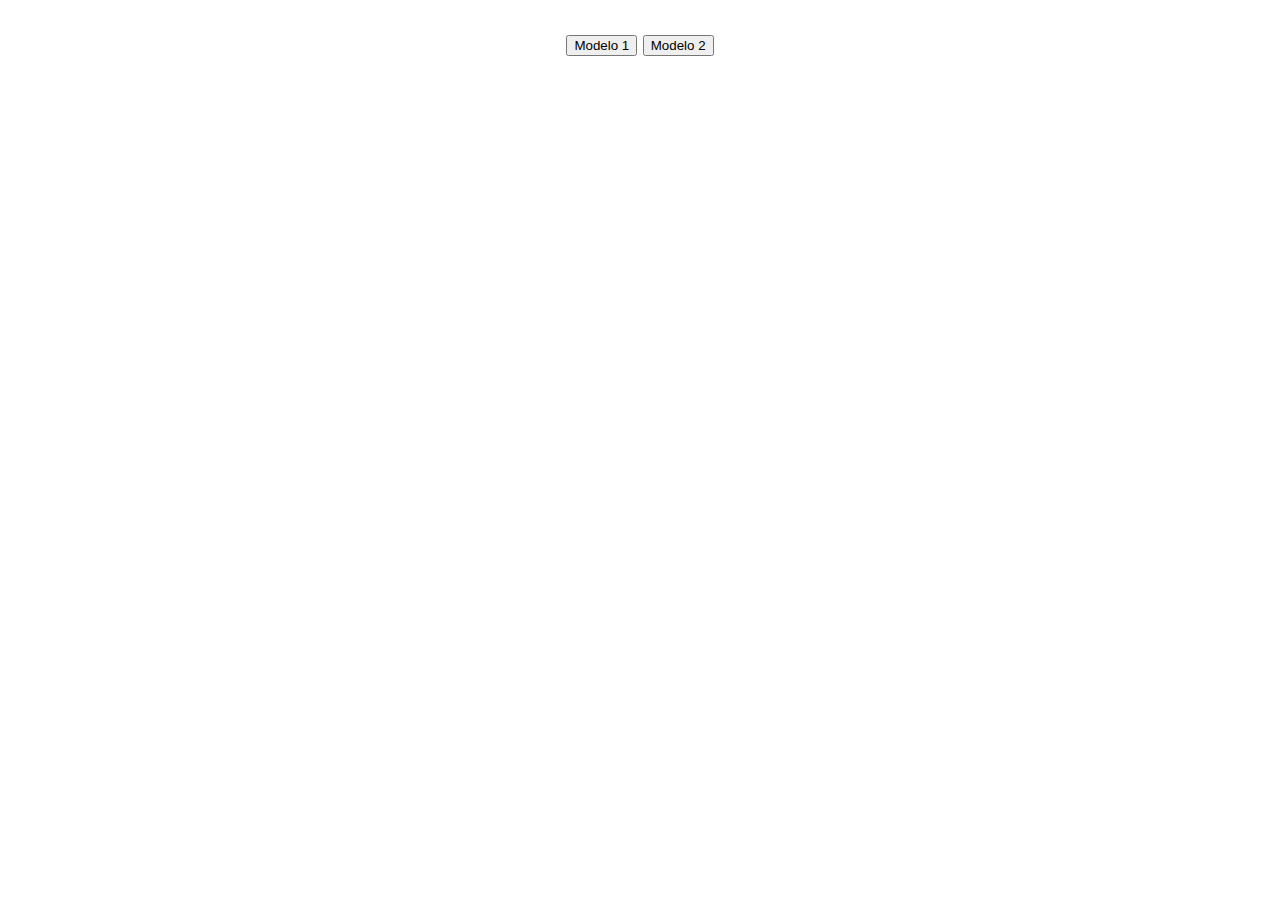
==== index.html @ ef827221 "Piloto" ====
<!DOCTYPE html>
<html lang="pt">
<head>
    <meta charset="UTF-8">
    <title>POC Dashbaord responsive</title>
    <link rel="stylesheet" href="styles/styles.css">
    <link rel="stylesheet" href="//code.jquery.com/ui/1.13.1/themes/base/jquery-ui.css">
    <link rel="stylesheet" href="https://unpkg.com/leaflet@1.8.0/dist/leaflet.css" integrity="sha512-hoalWLoI8r4UszCkZ5kL8vayOGVae1oxXe/2A4AO6J9+580uKHDO3JdHb7NzwwzK5xr/Fs0W40kiNHxM9vyTtQ==" crossorigin="" />
    <link rel="stylesheet" href="https://unpkg.com/leaflet@1.8.0/dist/leaflet.css"
    integrity="sha512-hoalWLoI8r4UszCkZ5kL8vayOGVae1oxXe/2A4AO6J9+580uKHDO3JdHb7NzwwzK5xr/Fs0W40kiNHxM9vyTtQ=="
    crossorigin=""/>
    <script src="https://code.jquery.com/jquery-3.6.0.js"></script>
    <script src="https://code.jquery.com/ui/1.13.1/jquery-ui.js"></script>
    <script src="https://unpkg.com/leaflet@1.8.0/dist/leaflet.js"
    integrity="sha512-BB3hKbKWOc9Ez/TAwyWxNXeoV9c1v6FIeYiBieIWkpLjauysF18NzgR1MBNBXf8/KABdlkX68nAhlwcDFLGPCQ=="
    crossorigin=""></script>
</head>
<body>
  <div class="buttons">
      <button class="btn1">Modelo 1</button>
      <button class="btn2">Modelo 2</button>
  </div>
  <div id="load-model"></div>
  <script>
      $(".btn1").click(function () {
          $("#load-model").load("./modelo1.html");
      })
      $(".btn2").click(function () {
          $("#load-model").load("./modelo2.html");
      })
  </script>
</body>
</html>
---- styles/styles.css ----
html { font-size: 22px; }
body { padding: 1rem; }


.cards {
    max-width: 1200px;
    margin: 0 auto;
    display: grid;
    grid-gap: 1rem;
    grid-template-columns: 2fr 2fr;
  }

.card {
  color: white;
  padding: 1rem;
  height: 4rem; 
  border-radius: 8px;
  text-transform: uppercase;
  box-shadow: rgba(0, 0, 0, 0.35) 0px 5px 15px;
  display: flex;
  align-items: center;
  justify-content: center;
  font-size: 36px;
}

/* @media (min-width: 600px) {
    .cards { grid-auto-columns: repeat(2, 1fr); }
  }

@media (min-width: 900px) {
.cards { grid-auto-columns: repeat(3, 1fr); }
} */

.placeholder-card {
    height: 100%;
    background-color:#f2f2f2;
}

#map { height: 360px; width: 360px; }

.buttons {
    text-align: center;
    margin-bottom: 10px;
}
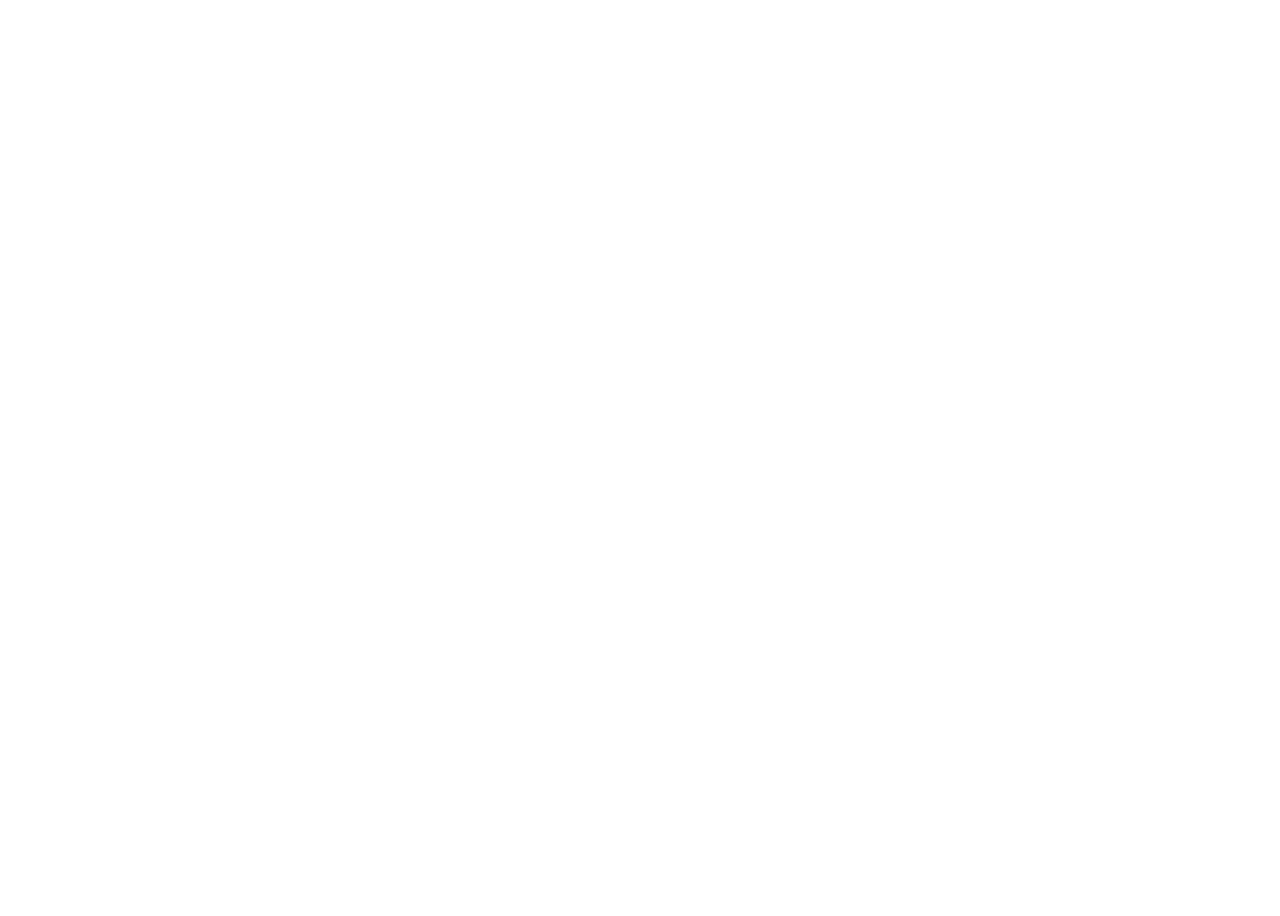
==== commit 5cf9639b: "Update index.html" ====
--- a/index.html
+++ b/index.html
@@ -1,33 +1,66 @@
 <!DOCTYPE html>
-<html lang="pt">
+<html lang="en">
+
 <head>
-    <meta charset="UTF-8">
-    <title>POC Dashbaord responsive</title>
-    <link rel="stylesheet" href="styles/styles.css">
-    <link rel="stylesheet" href="//code.jquery.com/ui/1.13.1/themes/base/jquery-ui.css">
-    <link rel="stylesheet" href="https://unpkg.com/leaflet@1.8.0/dist/leaflet.css" integrity="sha512-hoalWLoI8r4UszCkZ5kL8vayOGVae1oxXe/2A4AO6J9+580uKHDO3JdHb7NzwwzK5xr/Fs0W40kiNHxM9vyTtQ==" crossorigin="" />
-    <link rel="stylesheet" href="https://unpkg.com/leaflet@1.8.0/dist/leaflet.css"
+  <meta charset="UTF-8">
+  <meta name="viewport" content="width=device-width, initial-scale=1.0">
+  <title>Document</title>
+  <link rel="stylesheet" href="//code.jquery.com/ui/1.13.1/themes/base/jquery-ui.css">
+  <link rel="stylesheet" href="https://unpkg.com/leaflet@1.8.0/dist/leaflet.css"
     integrity="sha512-hoalWLoI8r4UszCkZ5kL8vayOGVae1oxXe/2A4AO6J9+580uKHDO3JdHb7NzwwzK5xr/Fs0W40kiNHxM9vyTtQ=="
-    crossorigin=""/>
-    <script src="https://code.jquery.com/jquery-3.6.0.js"></script>
-    <script src="https://code.jquery.com/ui/1.13.1/jquery-ui.js"></script>
-    <script src="https://unpkg.com/leaflet@1.8.0/dist/leaflet.js"
+    crossorigin="" />
+  <link rel="stylesheet" href="https://unpkg.com/leaflet@1.8.0/dist/leaflet.css"
+    integrity="sha512-hoalWLoI8r4UszCkZ5kL8vayOGVae1oxXe/2A4AO6J9+580uKHDO3JdHb7NzwwzK5xr/Fs0W40kiNHxM9vyTtQ=="
+    crossorigin="" />
+  <link rel="stylesheet"
+    href="https://fonts.googleapis.com/css2?family=Material+Symbols+Outlined:opsz,wght,FILL,GRAD@20..48,100..700,0..1,-50..200" />
+  <script src="https://code.jquery.com/jquery-3.6.0.js"></script>
+  <script src="https://code.jquery.com/ui/1.13.1/jquery-ui.js"></script>
+  <script src="https://unpkg.com/leaflet@1.8.0/dist/leaflet.js"
     integrity="sha512-BB3hKbKWOc9Ez/TAwyWxNXeoV9c1v6FIeYiBieIWkpLjauysF18NzgR1MBNBXf8/KABdlkX68nAhlwcDFLGPCQ=="
     crossorigin=""></script>
+  <link rel="stylesheet" href="https://unpkg.com/leaflet-draw/dist/leaflet.draw.css" />
+  <script src="https://unpkg.com/leaflet-draw/dist/leaflet.draw.js"></script>
+
 </head>
+
 <body>
-  <div class="buttons">
-      <button class="btn1">Modelo 1</button>
-      <button class="btn2">Modelo 2</button>
-  </div>
-  <div id="load-model"></div>
+  <div id="map" style="height: 100vh;"></div>
   <script>
-      $(".btn1").click(function () {
-          $("#load-model").load("./modelo1.html");
-      })
-      $(".btn2").click(function () {
-          $("#load-model").load("./modelo2.html");
-      })
+    var map = L.map('map', {
+      center: [-23.482210, -46.552024]
+    });
+
+    // Get the tile layer from OpenStreetMaps
+    L.tileLayer('https://{s}.tile.openstreetmap.org/{z}/{x}/{y}.png', {
+      // Specify the maximum zoom of the map
+      maxZoom: 19
+
+    }).addTo(map);
+
+    // Set the view of the map
+    // with the latitude, longitude and the zoom value
+    map.setView([-23.482210, -46.552024], 12);
+
+    var marker = L.marker([-23.482210, -46.552024]).addTo(map);
+    var marker = L.marker([-23.47042, -46.543496]).addTo(map);
+
+    // Adicione o plugin Leaflet.draw ao mapa
+    var drawnItems = new L.FeatureGroup();
+    map.addLayer(drawnItems);
+
+    var drawControl = new L.Control.Draw({
+      edit: {
+        featureGroup: drawnItems
+      }
+    });
+    map.addControl(drawControl);
+
+    map.on('draw:created', function (e) {
+      var layer = e.layer;
+      drawnItems.addLayer(layer);
+    });
   </script>
 </body>
-</html>+
+</html>
